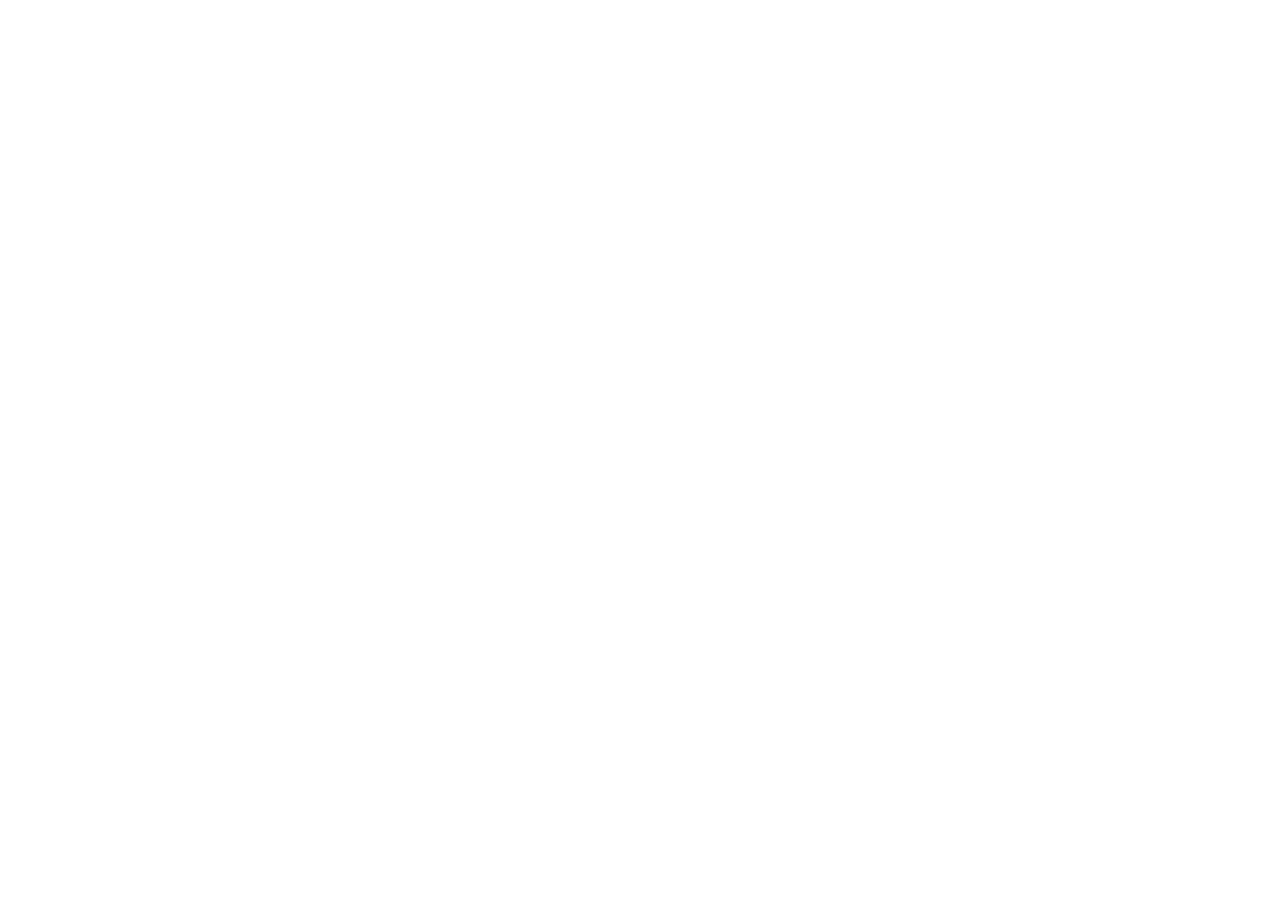
==== day2/index.html @ 828a7d48 "Chore: Upload day 2 files" ====
<!DOCTYPE html>
<html lang="en">
  <head>
    <title>Day 2 - 100 Days of CSS Challenge</title>
    <meta charset="UTF-8" />
    <meta name="viewport" content="width=device-width,initial-scale=1" />
    <link rel="stylesheet" href="css/style.scss" />
    <script src="js/main.js"></script>
    <script src="https://ajax.googleapis.com/ajax/libs/jquery/3.7.1/jquery.min.js"></script>
  </head>

  <body>
    <div class="frame">
      <div class="hamburger-menu">
        <div class="hamburger-menu__bar"></div>
        <div class="hamburger-menu__bar"></div>
        <div class="hamburger-menu__bar"></div>
      </div>
    </div>
  </body>
</html>
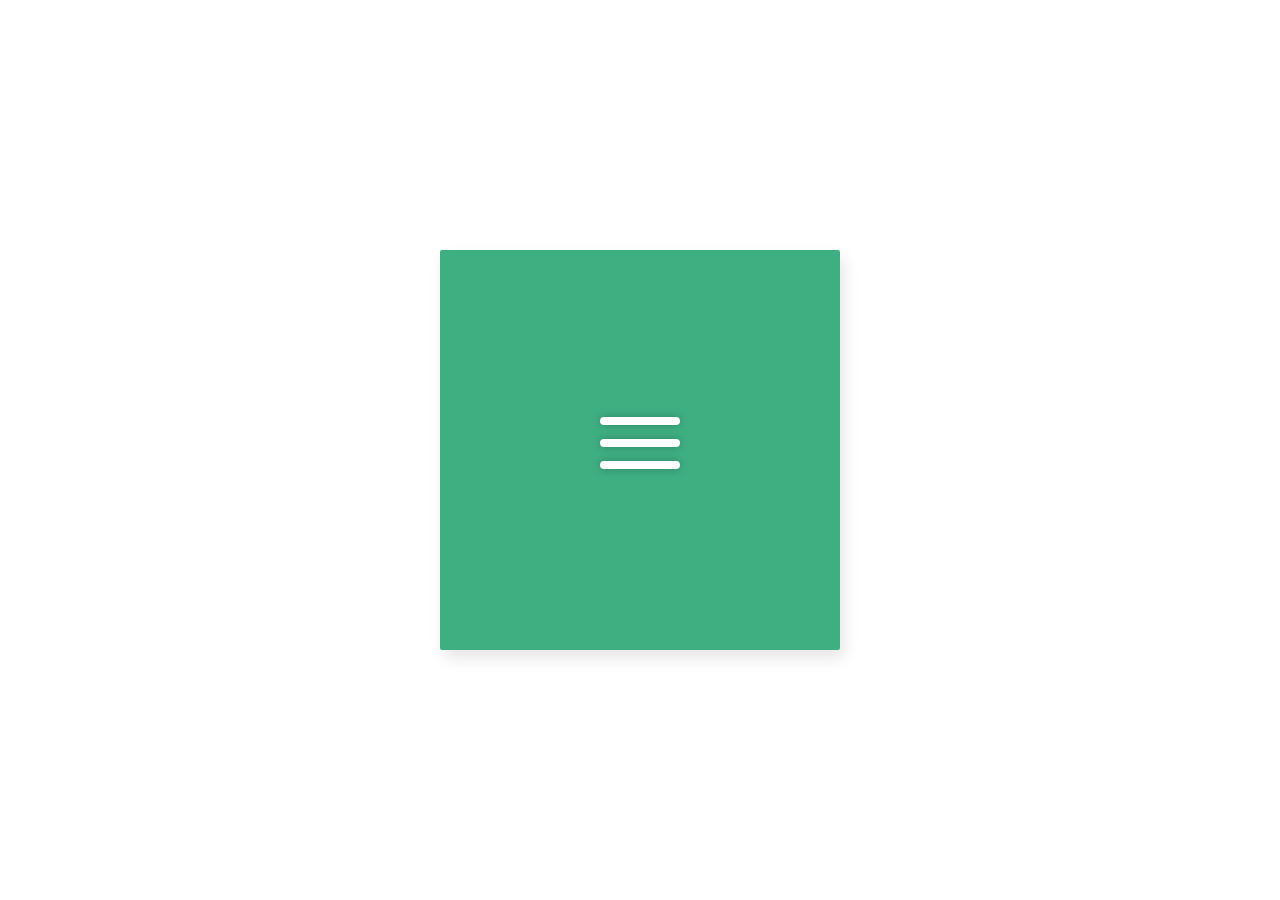
==== commit 22b85df8: "Chore: Compile day 2 css style sheet" ====
--- a/day2/index.html
+++ b/day2/index.html
@@ -4,7 +4,7 @@
     <title>Day 2 - 100 Days of CSS Challenge</title>
     <meta charset="UTF-8" />
     <meta name="viewport" content="width=device-width,initial-scale=1" />
-    <link rel="stylesheet" href="css/style.scss" />
+    <link rel="stylesheet" href="styles/main.css" />
     <script src="js/main.js"></script>
     <script src="https://ajax.googleapis.com/ajax/libs/jquery/3.7.1/jquery.min.js"></script>
   </head>
--- a/day2/styles/main.css
+++ b/day2/styles/main.css
@@ -0,0 +1,44 @@
+/* use only the available space inside the 400x400 frame */
+.frame {
+  position: absolute;
+  top: 50%;
+  left: 50%;
+  width: 400px;
+  height: 400px;
+  margin-top: -200px;
+  margin-left: -200px;
+  border-radius: 2px;
+  box-shadow: 4px 8px 16px 0 rgba(0, 0, 0, 0.1);
+  overflow: hidden;
+  background: #3faf82;
+  color: #333;
+  font-family: "Open Sans", Helvetica, sans-serif;
+  -webkit-font-smoothing: antialiased;
+  -moz-osx-font-smoothing: grayscale;
+}
+
+:root {
+  font-size: 8px;
+}
+
+*,
+*:after,
+*:before {
+  box-sizing: border-box;
+}
+
+.hamburger-menu {
+  position: absolute;
+  top: 50%;
+  left: 50%;
+  transform: translate(-50%, -50%);
+  cursor: pointer;
+}
+.hamburger-menu__bar {
+  background: #fff;
+  width: 10rem;
+  height: 1rem;
+  margin-bottom: 1.75rem;
+  border-radius: 1rem;
+  box-shadow: 0 0 1rem rgba(0, 0, 0, 0.25);
+}/*# sourceMappingURL=main.css.map */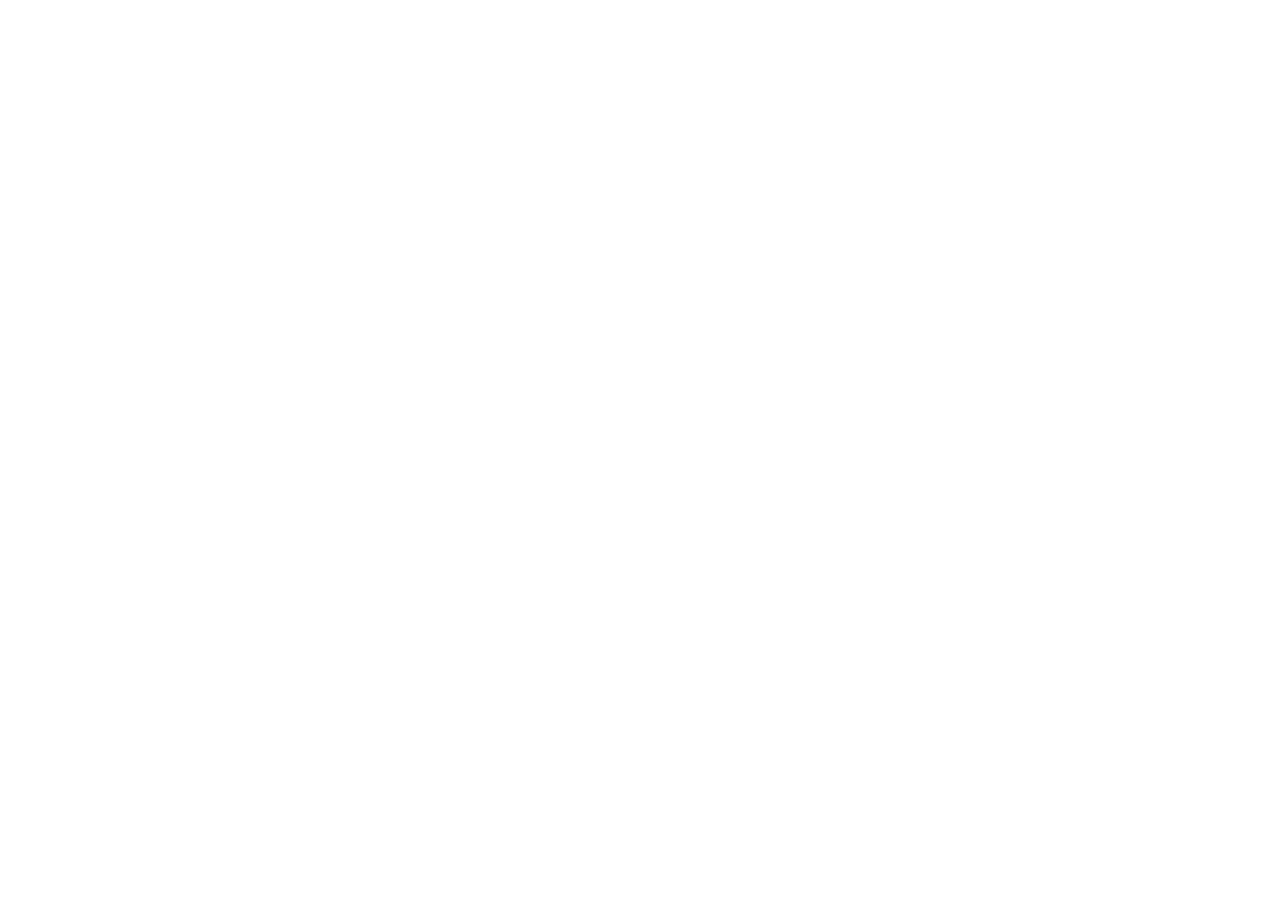
==== commit aea96cee: "Fix: Use propery BEM naming convention" ====
--- a/day2/index.html
+++ b/day2/index.html
@@ -5,16 +5,20 @@
     <meta charset="UTF-8" />
     <meta name="viewport" content="width=device-width,initial-scale=1" />
     <link rel="stylesheet" href="styles/main.css" />
-    <script src="js/main.js"></script>
-    <script src="https://ajax.googleapis.com/ajax/libs/jquery/3.7.1/jquery.min.js"></script>
+    <script
+      src="https://code.jquery.com/jquery-3.7.1.min.js"
+      integrity="sha256-/JqT3SQfawRcv/BIHPThkBvs0OEvtFFmqPF/lYI/Cxo="
+      crossorigin="anonymous"
+    ></script>
+    <script src="javascript/main.js" defer></script>
   </head>
 
   <body>
-    <div class="frame">
-      <div class="hamburger-menu">
-        <div class="hamburger-menu__bar"></div>
-        <div class="hamburger-menu__bar"></div>
-        <div class="hamburger-menu__bar"></div>
+    <div class="container">
+      <div class="hamburger">
+        <div class="hamburger__bar hamburger__bar--secondary"></div>
+        <div class="hamburger__bar hamburger__bar--tertiary"></div>
+        <div class="hamburger__bar hamburger__bar--primary"></div>
       </div>
     </div>
   </body>
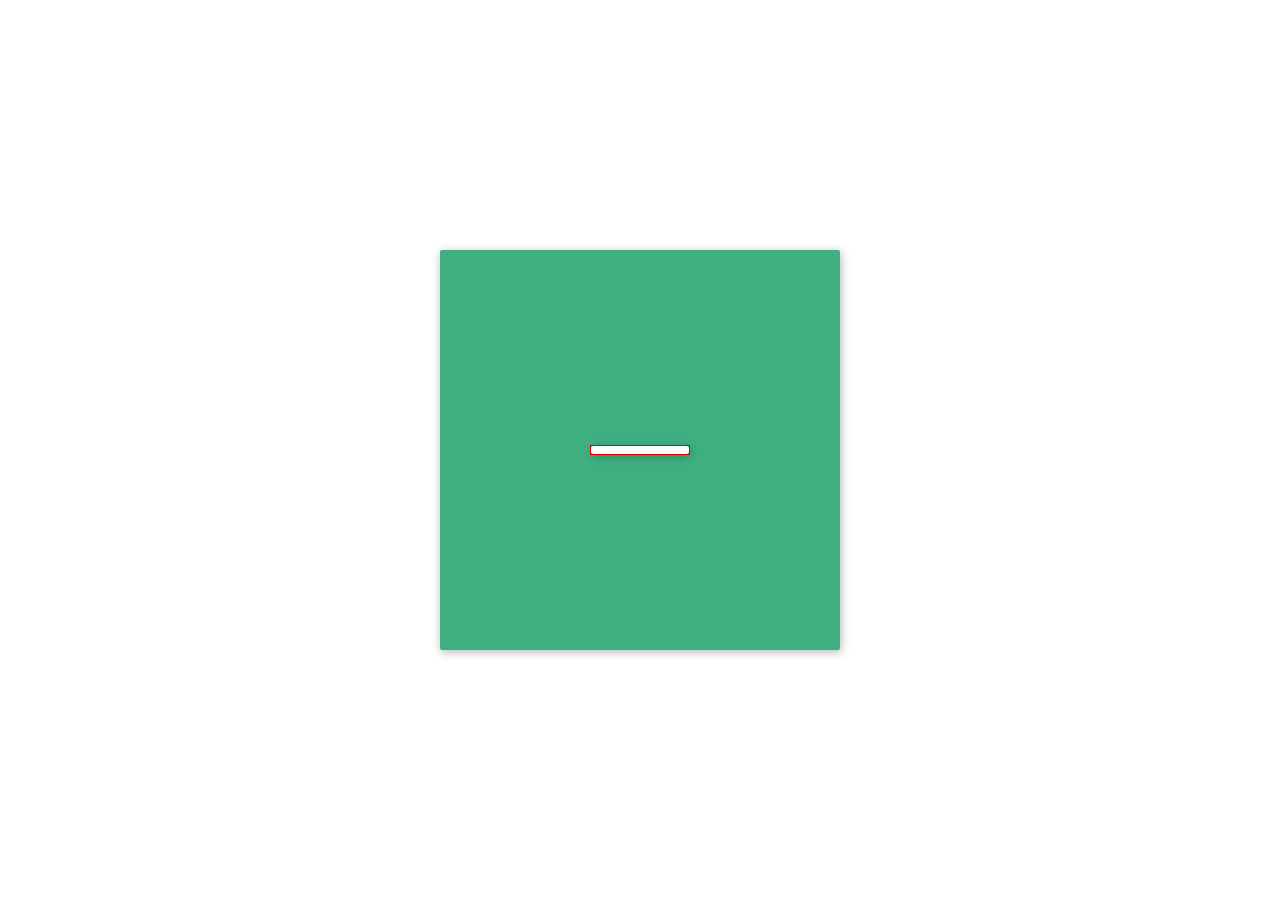
==== commit 8dda0cbe: "Feat: Make tertiary bar fade out on click" ====
--- a/day2/index.html
+++ b/day2/index.html
@@ -16,9 +16,9 @@
   <body>
     <div class="container">
       <div class="hamburger">
-        <div class="hamburger__bar hamburger__bar--secondary"></div>
+        <!-- <div class="hamburger__bar hamburger__bar--secondary"></div> -->
         <div class="hamburger__bar hamburger__bar--tertiary"></div>
-        <div class="hamburger__bar hamburger__bar--primary"></div>
+        <!-- <div class="hamburger__bar hamburger__bar--primary"></div> -->
       </div>
     </div>
   </body>
--- a/day2/styles/main.css
+++ b/day2/styles/main.css
@@ -1,22 +1,4 @@
 /* use only the available space inside the 400x400 frame */
-.frame {
-  position: absolute;
-  top: 50%;
-  left: 50%;
-  width: 400px;
-  height: 400px;
-  margin-top: -200px;
-  margin-left: -200px;
-  border-radius: 2px;
-  box-shadow: 4px 8px 16px 0 rgba(0, 0, 0, 0.1);
-  overflow: hidden;
-  background: #3faf82;
-  color: #333;
-  font-family: "Open Sans", Helvetica, sans-serif;
-  -webkit-font-smoothing: antialiased;
-  -moz-osx-font-smoothing: grayscale;
-}
-
 :root {
   font-size: 8px;
 }
@@ -27,18 +9,46 @@
   box-sizing: border-box;
 }
 
-.hamburger-menu {
+.container {
   position: absolute;
   top: 50%;
   left: 50%;
-  transform: translate(-50%, -50%);
+  width: 400px;
+  height: 400px;
+  margin-top: -200px;
+  margin-left: -200px;
+  border-radius: 2px;
+  box-shadow: 1px 2px 10px 0px rgba(0, 0, 0, 0.3);
+  background: #3faf82;
+  color: #fff;
+  display: flex;
+  justify-content: center;
+  align-items: center;
+}
+
+.hamburger {
+  width: 100px;
   cursor: pointer;
+  border: 1px solid red;
+  display: flex;
+  justify-content: center;
+  align-items: center;
 }
-.hamburger-menu__bar {
-  background: #fff;
-  width: 10rem;
-  height: 1rem;
-  margin-bottom: 1.75rem;
-  border-radius: 1rem;
-  box-shadow: 0 0 1rem rgba(0, 0, 0, 0.25);
+.hamburger__bar {
+  width: 100%;
+  height: 8px;
+  background: white;
+  border-radius: 3px;
+  box-shadow: 1px 2px 10px 0px rgba(0, 0, 0, 0.3);
+}
+.hamburger__bar--primary {
+  background: red;
+  z-index: 3;
+}
+.hamburger__bar--secondary {
+  background: blue;
+  z-index: 2;
+}
+.hamburger__bar--tertiary {
+  background: white;
 }/*# sourceMappingURL=main.css.map */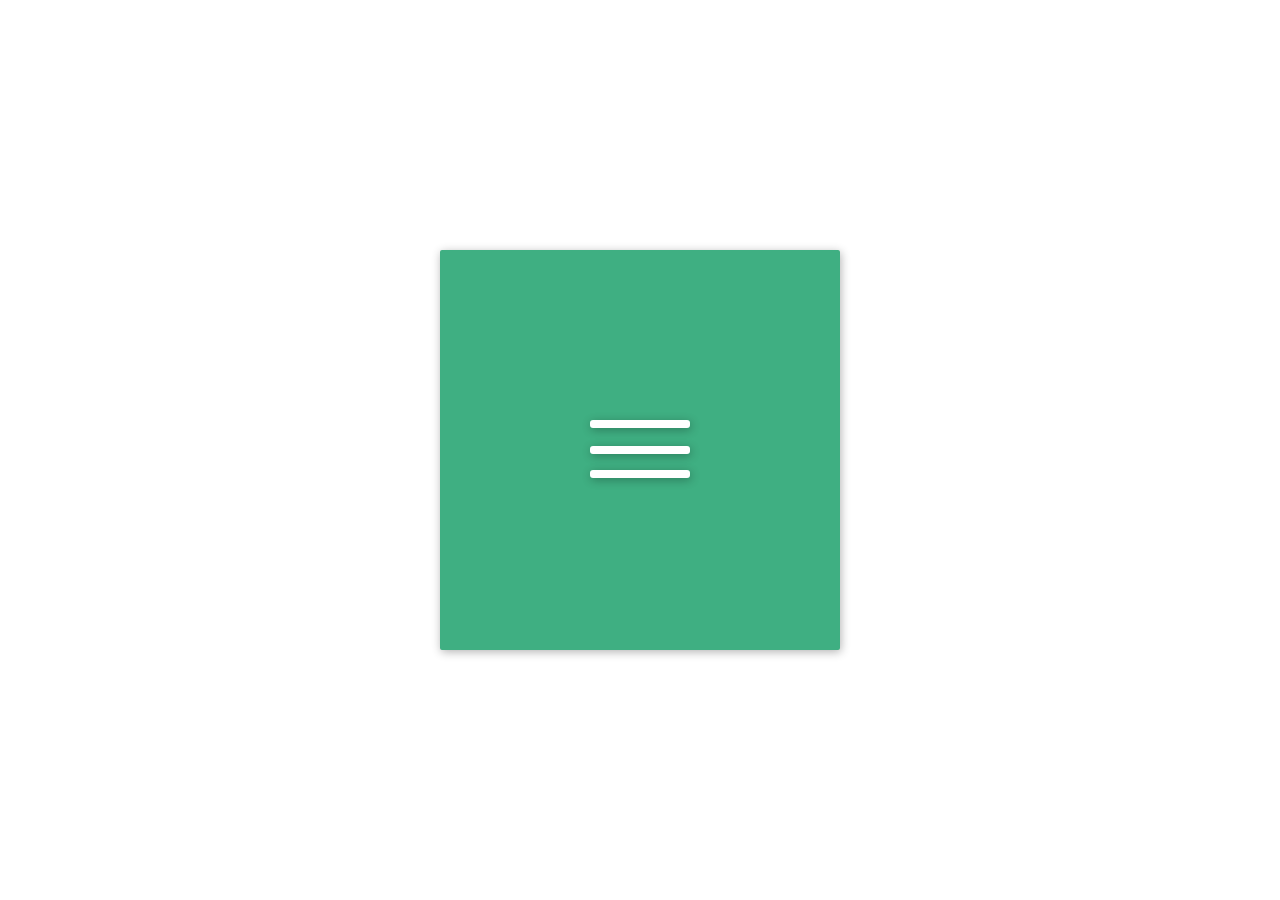
==== commit d7c15506: "Feat: Make primary and secondary bars fade into center" ====
--- a/day2/index.html
+++ b/day2/index.html
@@ -16,9 +16,9 @@
   <body>
     <div class="container">
       <div class="hamburger">
-        <!-- <div class="hamburger__bar hamburger__bar--secondary"></div> -->
+        <div class="hamburger__bar hamburger__bar--secondary"></div>
         <div class="hamburger__bar hamburger__bar--tertiary"></div>
-        <!-- <div class="hamburger__bar hamburger__bar--primary"></div> -->
+        <div class="hamburger__bar hamburger__bar--primary"></div>
       </div>
     </div>
   </body>
--- a/day2/styles/main.css
+++ b/day2/styles/main.css
@@ -28,27 +28,30 @@
 
 .hamburger {
   width: 100px;
+  height: 60px;
   cursor: pointer;
-  border: 1px solid red;
-  display: flex;
-  justify-content: center;
-  align-items: center;
+  position: relative;
 }
 .hamburger__bar {
-  width: 100%;
+  width: 100px;
   height: 8px;
   background: white;
   border-radius: 3px;
   box-shadow: 1px 2px 10px 0px rgba(0, 0, 0, 0.3);
+  position: absolute;
+  left: 50%;
+}
+.hamburger__bar--secondary {
+  z-index: 2;
+  top: 0%;
+  transform: translate(-50%, 0%);
+}
+.hamburger__bar--tertiary {
+  top: 50%;
+  transform: translate(-50%, -50%);
 }
 .hamburger__bar--primary {
-  background: red;
   z-index: 3;
-}
-.hamburger__bar--secondary {
-  background: blue;
-  z-index: 2;
-}
-.hamburger__bar--tertiary {
-  background: white;
+  top: 50px;
+  transform: translate(-50%, 0%);
 }/*# sourceMappingURL=main.css.map */